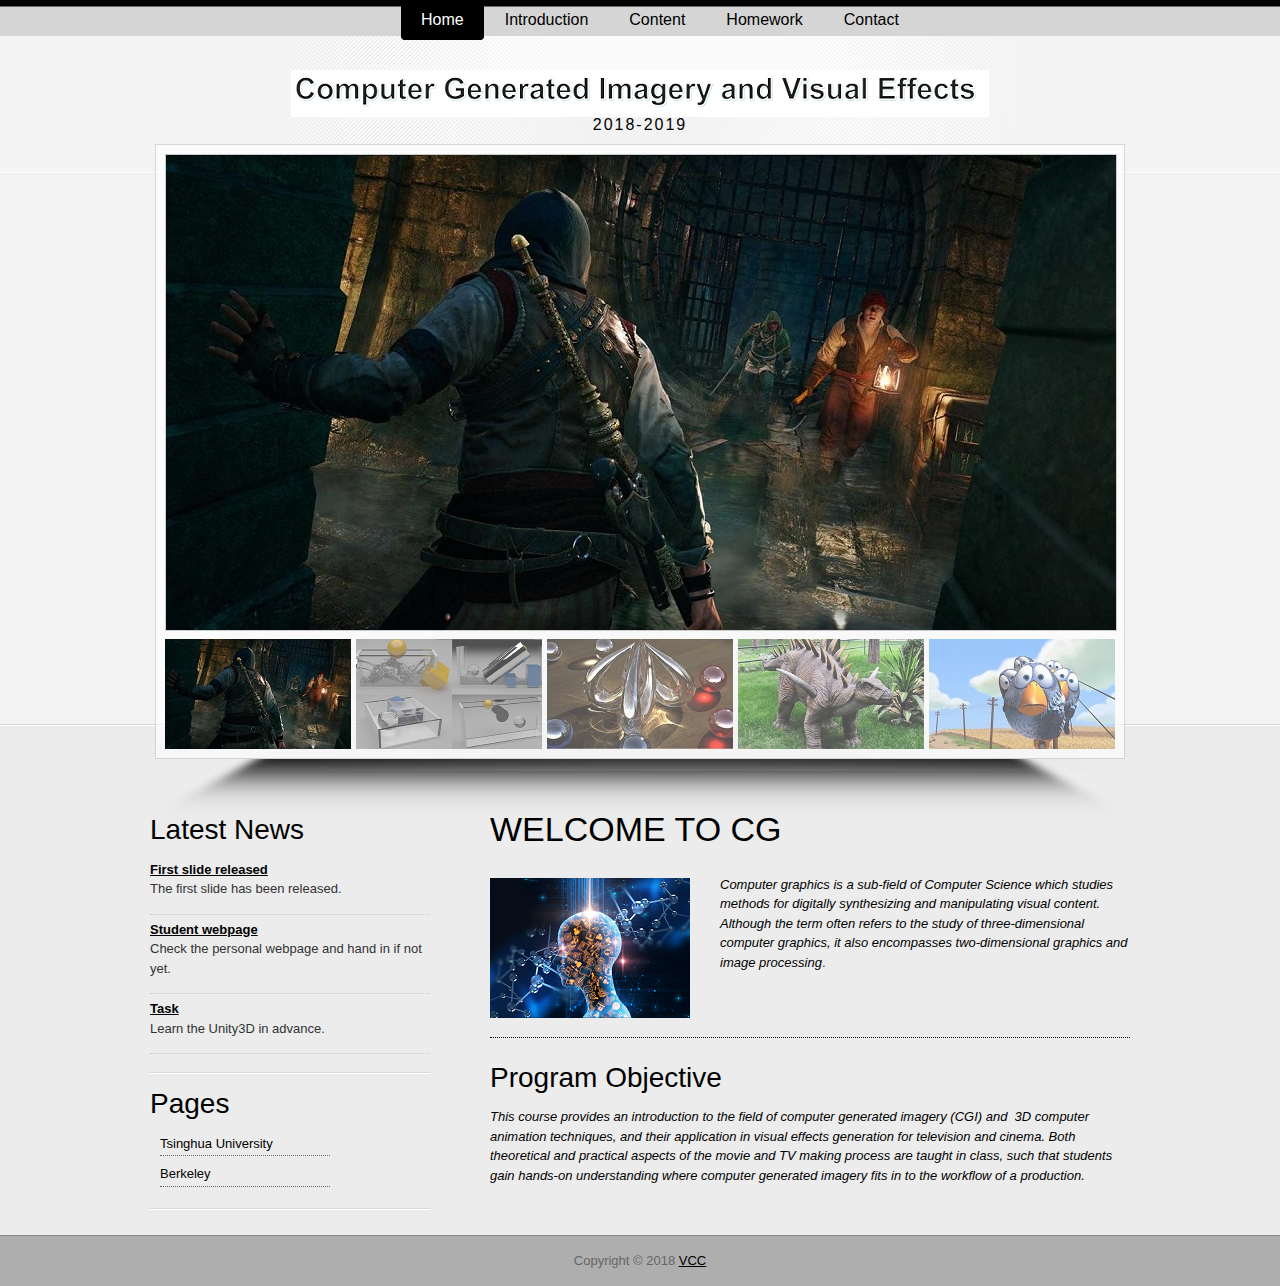
==== index.html @ c9f4df5c "website" ====
<!DOCTYPE html PUBLIC "-//W3C//DTD XHTML 1.0 Transitional//EN" "http://www.w3.org/TR/xhtml1/DTD/xhtml1-transitional.dtd">
<html xmlns="http://www.w3.org/1999/xhtml">
<head>
<meta http-equiv="Content-Type" content="text/html; charset=utf-8" />
<title>Computer Generated Imagery and Visual Effects</title>
<meta name="keywords" content="" />
<meta name="description" content="" />
<!--
Template 2051 Spot Light
http://www.tooplate.com/view/2051-spot-light
-->
<link href="css/tooplate_style.css" rel="stylesheet" type="text/css" />

    <link rel="stylesheet" href="css/galleriffic-2.css" type="text/css" />

	<script type="text/javascript" src="js/jquery-1.3.2.js"></script>
    <script type="text/javascript" src="js/jquery.galleriffic.js"></script>
    
    <script type="text/javascript" src="js/jquery.opacityrollover.js"></script>
    <!-- We only want the thunbnails to display when javascript is disabled -->
    <script type="text/javascript">
    document.write('<style>.noscript { display: none; }</style>');
    </script>
    
</head>
<body id="home">
<div id="tooplate_wrapper">
    <div id="tooplate_header">
        <div id="tooplate_menu">
            <ul>
                <li><a href="index.html" class="current"><span></span>Home</a></li>
                <li><a href="introduction.html"><span></span>Introduction</a></li>
                <li><a href="content.html"><span></span>Content</a></li>
                <li><a href="homework.html">Homework</a></li>
                <li><a href="contact.html"><span></span>Contact</a></li>
            </ul>    	
        </div> <!-- end of tooplate_menu -->
        
        <div id="site_title">
          <h1><a href="#">2018-2019</a></h1></div>
        
        <div id="tooplate_slider">
    	
        	<!-- Start Advanced Gallery Html Containers -->
				<div id="gallery" class="content">
					<div class="slideshow-container">
						<div id="loading" class="loader"></div>
						<div id="slideshow" class="slideshow"></div>
					</div>
				</div>
				<div id="thumbs" class="navigation">
					<ul class="thumbs noscript">
						<li>
							<a class="thumb" name="leaf" href="images/slider/01_l.jpg" title="Title 01">
								<img src="images/slider/01_t.jpg" alt="Title 01" />
							</a>
						</li>

						<li>
							<a class="thumb" name="leaf" href="images/slider/02_l.jpg" title="Title 02">
								<img src="images/slider/02_t.jpg" alt="Title 02" />
							</a>
						</li>
                        
                        <li>
							<a class="thumb" name="leaf" href="images/slider/03_l.jpg" title="Title 03">
								<img src="images/slider/03_t.jpg" alt="Title 03" />
							</a>
						</li>
                        
                        <li>
							<a class="thumb" name="leaf" href="images/slider/04_l.jpg" title="Title 04">
								<img src="images/slider/04_t.jpg" alt="Title 04" />
							</a>
						</li>
                        
                        <li>
							<a class="thumb" name="leaf" href="images/slider/05_l.jpg" title="Title 05">
								<img src="images/slider/05_t.jpg" alt="Title 05" />
							</a>
						</li>
					</ul>
				</div>
	    </div>
    </div> <!-- end of header -->
    
    <div id="tooplate_main">
    	
    	<div id="tooplate_sidebar">
        	<div class="sidebar_box">
                <h2>Latest News</h2>
                <div class="news_box">
                    <a href="content.html">First slide released</a>
                    <p>The first slide has been released. </p>
                </div>
                <div class="news_box">
                    <a href="website.html">Student webpage</a>
                    <p>Check the personal webpage and hand in if not yet.</p>
                </div>
                <div class="news_box">
                    <a href="#">Task</a>
					<p>Learn the Unity3D in advance.</p>
              	</div>
			</div>            
            <div class="sidebar_box">
            	<h2>Pages</h2>
                <ul class="sidebar_nav">
                	<li><a href="http://cg.cs.tsinghua.edu.cn/course/resource.htm">Tsinghua University</a></li>
                    <li><a href="https://cs184.eecs.berkeley.edu/">Berkeley</a></li>
                </ul>
            </div>
        </div> <!-- end of sidebar -->
        
        <div id="tooplate_content">
       	  <div class="col_fw">
            <h1>WELCOME TO CG</h1>
            <p><img src="images/tooplate_image_01.jpg" alt="Image 01" class="image_fl" /><em>Computer graphics is a sub-field of Computer Science which studies methods for digitally synthesizing and manipulating visual content. Although the term often refers to the study of three-dimensional computer graphics, it also encompasses two-dimensional graphics and image processing</em>.</p>
            <p>&nbsp;</p>
       	  </div>
            
            <div class="col_fw_last">
            	<h2>Program Objective</h2>
                <p><em>This course provides an introduction to the field of computer generated imagery (CGI) and  3D computer animation techniques, and their application in visual effects generation for television and cinema. Both theoretical and practical aspects of the movie and TV making process are taught in class, such that students gain hands-on understanding where computer generated imagery fits in to the workflow of a production. </em></p>
                <div class="cleaner h20"></div>
                <!--
                <div class="col_w300 float_l fp_service_box">
                    <h4>Computer Graphics</h4>
                    <img src="images/vv-icon-01.png" alt="image" />
                    <p> To be filled.</p>
                </div>
                <div class="col_w300 float_r fp_service_box">
                    <h4>Content Two</h4>
                    <img src="images/vv-icon-02.png" alt="image" />
                    <p>To be filled</p>
                </div>
                <div class="cleaner"></div>
                <div class="col_w300 float_l fp_service_box">
                    <h4>Content Three</h4>
                    <img src="images/vv-icon-03.png" alt="image" />
                    <p>To be filled</p>
                </div>
                <div class="col_w300 float_r fp_service_box">
                    <h4>Content Four</h4>
                    <img src="images/vv-icon-04.png" alt="image" />
                    <p>To be filled</p>
                </div>
                <div class="cleaner"></div>
                -->
            </div>
        </div> <!-- end of content -->
        
        <div class="cleaner"></div>
    </div> <!-- end of main -->
    
</div> <!-- end of wrapper -->
<div id="tooplate_footer_wrapper">
    <div id="tooplate_footer">
        Copyright © 2018 <a href="http://cfcs.pku.edu.cn/">VCC</a>
        <div class="cleaner"></div>
    </div>
</div>    

		<script type="text/javascript">
			jQuery(document).ready(function($) {
				// We only want these styles applied when javascript is enabled
				$('div.navigation').css({'width' : '960px', 'float' : 'left'});
				$('div.content').css('display', 'block');

				// Initially set opacity on thumbs and add
				// additional styling for hover effect on thumbs
				var onMouseOutOpacity = 0.67;
				$('#thumbs ul.thumbs li').opacityrollover({
					mouseOutOpacity:   onMouseOutOpacity,
					mouseOverOpacity:  1.0,
					fadeSpeed:         'fast',
					exemptionSelector: '.selected'
				});
				
				// Initialize Advanced Galleriffic Gallery
				var gallery = $('#thumbs').galleriffic({
					delay:                     2500,
					numThumbs:                 5,
					preloadAhead:              10,
					enableTopPager:            false,
					enableBottomPager:         false,
					maxPagesToShow:            7,
					imageContainerSel:         '#slideshow',
					controlsContainerSel:      '#controls',
					captionContainerSel:       '#caption',
					loadingContainerSel:       '#loading',
					renderSSControls:          true,
					renderNavControls:         true,
					playLinkText:              'Play Slideshow',
					pauseLinkText:             'Pause Slideshow',
					prevLinkText:              '&lsaquo; Previous Photo',
					nextLinkText:              'Next Photo &rsaquo;',
					nextPageLinkText:          'Next &rsaquo;',
					prevPageLinkText:          '&lsaquo; Prev',
					enableHistory:             false,
					autoStart:                 false,
					syncTransitions:           true,
					defaultTransitionDuration: 900,
					onSlideChange:             function(prevIndex, nextIndex) {
						// 'this' refers to the gallery, which is an extension of $('#thumbs')
						this.find('ul.thumbs').children()
							.eq(prevIndex).fadeTo('fast', onMouseOutOpacity).end()
							.eq(nextIndex).fadeTo('fast', 1.0);
					},
					onPageTransitionOut:       function(callback) {
						this.fadeTo('fast', 0.0, callback);
					},
					onPageTransitionIn:        function() {
						this.fadeTo('fast', 1.0);
					}
				});
			});
		</script>
</body>
</html>
---- css/tooplate_style.css ----
/*
Template 2051 Spot Light
http://www.tooplate.com/view/2051-spot-light
*/

body {
	margin: 0;
	padding: 0;
	color: #333;
	font-family: Tahoma, Geneva, sans-serif;
	font-size: 13px;
	line-height: 1.5em; 
	background-color: #ececec;
	background-repeat: repeat-x;
	background-position: top;
}

#home { 
	background-image: url(../images/tooplate_body_hp.png); 
}

#subpage { 
	background-image: url(../images/tooplate_body_sp.png); 
}

a, a:link, a:visited { 
	color: #000; 
	font-weight: normal; 
	text-decoration: underline; 
}

a:hover { 
	text-decoration: none; 
}

a.more { 
	display: block; 
	width: 73px; 
	height: 23px; 
	line-height:23px; 
	text-align: center; 
	text-decoration: none; 
	background: url(../images/tooplate_more.png); 
	font-weight: 700; 
	color: #000; 
}

p { 
	margin: 0 0 10px 0; 
	padding: 0; 
}

img { 
	border: none; 
}

blockquote { 
	font-style: italic; 
	margin: 0 0 20px 10px;
}

cite { 
	font-weight: bold; 
	color:#000; 
}

cite a, cite a:link, cite a:visited  { 
	font-weight: bold; 
	color:#000; 
}

cite span { 
	font-weight: 400; 
	color: #666; 
}

em { color: #000; }

h1, h2, h3, h4, h5, h6 { color: #000; font-weight: normal; }
h1 { font-size: 34px; margin: 0 0 30px; padding: 5px 0 }
h2 { font-size: 28px; margin: 0 0 15px; padding: 5px 0; }
h3 { font-size: 22px; margin: 0 0 20px; padding: 0; }
h4 { font-size: 18px; margin: 0 0 15px; padding: 0; }
h5 { font-size: 16px; margin: 0 0 10px; padding: 0;  }
h6 { font-size: 14px; margin: 0 0 5px; padding: 0; }

.cleaner { clear: both }
.h10 { height: 10px }
.h20 { height: 20px }
.h30 { height: 30px }
.h40 { height: 40px }
.h50 { height: 50px }
.h60 { height: 60px }

.float_l { float: left }
.float_r { float: right }

.image_fl { 
	float: left; 
	margin: 3px 30px 0 0; 
}

.image_fr { 
	float: right; 
	margin: 3px 0 0 30px; 
}

.tooplate_list { 
	margin: 15px 0 15px 15px; 
	padding: 0; 
	list-style: none; 
}

.tooplate_list li { 
	color:#000; 
	margin: 0 0 5px 0; 
	padding: 0 0 0 15px; 
	background: url(../images/tooplate_list.png) no-repeat scroll 0 7px;  
}

.tooplate_list li a { 
	color: #000; 
	font-weight: normal; 
}

.tooplate_list li a:hover { 
	color: #000; 
}

#tooplate_wrapper {
	width: 980px;
	margin: 0 auto;
	padding: 0 5px;
}

#tooplate_header {
	width: 980px;
	height: 815px;
	background: url(../images/tooplate_header.png) no-repeat top center;
}

#tooplate_header_sp {
	width: 980px;
	height: 174px;
	margin-bottom: 40px;
	background: url(../images/tooplate_header.png) no-repeat top center;
}

/* menu */

#tooplate_menu {
	clear: both;
	width: 940px;
	height: 40px;
}

#tooplate_menu ul {
	margin: 0 auto;
	padding: 0 0 0 250px;
	list-style: none;
}

#tooplate_menu ul li {
	padding: 0;
	margin: 0;
	display: inline;
}

#tooplate_menu ul li a {
	float: left;
	display: block;
	height: 35px;
	line-height: 30px;
	padding: 5px 20px 0 15px;
	margin-left: 6px;
	font-size: 16px;
	color: #000;	
	text-align: center;
	text-decoration: none;
	font-weight: 400;
	outline: none;
	border: none;
}

#tooplate_menu ul li a:hover, #tooplate_menu ul .current {
	position: relative;
	color: #fff;
	background: url(../images/tooplate_mr.png) top right no-repeat;
}

#tooplate_menu ul li a:hover span, #tooplate_menu ul .current span{
	position: absolute;
	top: 0; left: -5px;
	width: 5px; height: 40px;
	background: url(../images/tooplate_ml.png) no-repeat;
}

/* site title */

#site_title { 
	clear: both; 
	padding-top: 30px; 
	height: 74px; 
}

#site_title h1 { 
	margin: 0; 
	padding: 0; 
}

#site_title h1 a {
	display: block;
	width: 800px;
	height: 25px;
	padding-top: 45px;
	margin: 0 auto;
	color: #000;
	font-size: 16px;
	text-align: center;
	text-decoration: none;
	letter-spacing: 2px;
	background: url(../images/tooplate_logo.png) no-repeat top center;
}

/* slider */

#tooplate_slider {
	clear: both; 
	width: 950px;
	height: 605px;
	padding: 10px 15px 70px;
	background: url(../images/tooplate_slider.png) no-repeat;
}

/* main */

#tooplate_main {
	clear: both;
	width: 980px;
}

/* sidebar */

#tooplate_sidebar {
	float: left;
	width: 280px;
}

.sidebar_box {
	padding-bottom: 15px;
	margin-bottom: 15px;
	background: url(../images/tooplate_divider.png) repeat-x bottom;
}

.news_box {
	padding-bottom: 5px;
	margin-bottom: 5px;
	border-bottom: 1px dotted #ccc;
}

.news_box a { 
	font-weight: 700;  
}

.sidebar_nav { 
	margin: 0; 
	padding: 0 100px 0 10px; 
	list-style: none; 
}

.sidebar_nav li { 
	margin: 0; 
	padding: 0; 
}

.sidebar_nav li a { 
	display: block; 
	text-decoration: none; 
	padding-bottom: 2px; 
	margin-bottom: 8px; 
	border-bottom: 1px dotted #666; 
}

.sidebar_nav li a:hover { 
	padding-left: 10px; 
	color: #000; 
}

/* content */

#tooplate_content {
	float: right;
	width: 640px;
}

.col_fw { 
	margin-bottom: 25px; 
	padding-bottom: 25px; 
	border-bottom: 1px dotted #000; 
}

.col_fw_last { 
	padding-bottom: 20px; 
}

.col_w200 { 
	width: 200px; 
}

.col_w300 { 
	width: 300px; 
}

.col_w400 { 
	width: 400px; 
}

.fp_service_box { 
	margin-bottom: 40px; 
}

.fp_service_box img { 
	float: left; 
	margin-right: 15px; 
}

.post_box { 
	clear: both; 
	margin-bottom: 30px; 
	padding-bottom: 30px; 
	background: url(../images/tooplate_divider.png) repeat-x bottom; 
}

.post_box img { 
	float: left; 
	margin-right: 40px; 
}

.post_box h2 { 
	font-size: 34px; 
	padding: 0 0 10px 0; 
	margin-bottom: 5px; 
	line-height: 34px; 
	background: url(../images/tooplate_divider.png) repeat-x bottom; 
}

.post_meta { 
	margin-bottom: 20px; 
}

#gallery { 
	margin: 0; 
	padding: 0; 
}

.gallery_box { 
	display: block; 
	float: left; 
	width: 300px; 
	margin: 0 40px 40px 0; 
	padding-bottom: 30px; 
	border-bottom: 1px dotted #666;  
}
.gallery_box img { 
	margin-bottom: 15px; 
}

.lbox { 
	margin-right: 0; 
}

.pagging { 
	margin: 0 0 20px; 
	padding: 0; 
}

.pagging ul { 
	margin: 0; 
	padding: 0; 
	list-style: none; 
}

.pagging ul li { 
	margin: 0; 
	padding: 0; 
	display: inline; 
}

.pagging ul li a { 
	float: left; 
	display: block; 
	color: #333; 
	text-decoration: none; 
	margin-right: 5px; 
	padding: 0px 5px; 
	border: 1px solid #ccc; 
}

.pagging ul li a:hover { 
	background: #960000; 
	color: #fff;  
}

#contact_form { 
	padding: 0; 
	width: 400px; 
}

#contact_form form { 
	margin: 0px; 
	padding: 0px; 
}

#contact_form form .input_field { 
	width: 300px; 
	padding: 5px; 
	color: #666; 
	border: 1px solid #a7a7a7;  
	background: #e8e8e8; 
	font-family: Tahoma, Geneva, sans-serif; 
	font-size: 12px;
	margin-top: 5px;
}

#contact_form form label { 
	display: block; 
	width: 100px; 
	margin-right: 10px; 
	font-size: 14px; 
}

#contact_form form textarea { 
	width: 390px; 
	height: 200px; 
	padding: 5px; 
	color: #666; 
	border: 1px solid #a7a7a7;  
	background: #e8e8e8; 
	font-family: Tahoma, Geneva, sans-serif; 
	font-size: 12px;
	margin-top: 5px;
}

#contact_form form .submit_btn { 
	margin: 10px 0px;
	padding: 5px 14px;
	border: 1px solid #a7a7a7;  
	background: #e8e8e8;
	font-size: 14px; 
}

#map img {
	border: 5px solid #fff;
	width: 200px;
}

/* footer */

#tooplate_footer_wrapper {
	clear: both;
	width: 100%;
	border-top: 1px solid #898989;
	background: #aeaeae;
}

#tooplate_footer {
	clear: both;
	width: 980px;
	height: 20px;
	padding: 15px 5px;	
	margin: 0 auto;
	color: #666;
	text-align: center;
	background: url(../images/tooplate_footer.jpg);
}

#tooplate_footer a { 
	color: #000; 
	text-decoration: underline; 
}
---- css/galleriffic-2.css ----
div.content {
	/* The display of content is enabled using jQuery so that the slideshow content won't display unless javascript is enabled. */
	display: none;
	width: 950px; 
}
div.content a, div.navigation a {
	text-decoration: none;
	color: #777;
}
div.content a:focus, div.content a:hover, div.content a:active {
	text-decoration: underline;
}

div.slideshow-container {
	position: relative;
	clear: both;
	height: 475px; /* This should be set to be at least the height of the largest image in the slideshow */
}
div.loader {
	position: absolute;
	top: 0;
	left: 0;
	background-image: url('loader.gif');
	background-repeat: no-repeat;
	background-position: center;
	width: 950px;
	height: 475px; /* This should be set to be at least the height of the largest image in the slideshow */
}
div.slideshow {

}
div.slideshow span.image-wrapper {
	display: block;
	position: absolute;
	top: 0;
	left: 0;
}
div.slideshow a.advance-link {
	display: block;
	width: 950px;
	height: 475px; /* This should be set to be at least the height of the largest image in the slideshow */
	line-height: 0; /* This should be set to be at least the height of the largest image in the slideshow */
	text-align: center;
}
div.slideshow a.advance-link:hover, div.slideshow a.advance-link:active, div.slideshow a.advance-link:visited {
	text-decoration: none;
}
div.slideshow img {
	vertical-align: middle;
	border: 1px solid #ccc;
}

div.navigation {
	/* The navigation style is set using jQuery so that the javascript specific styles won't be applied unless javascript is enabled. */
}
ul.thumbs {
	clear: both;
	margin: 0;
	padding: 0;
}
ul.thumbs li {
	float: left;
	padding: 0;
	margin: 10px 5px 5px 0;
	list-style: none;
}
a.thumb {
}
ul.thumbs li.selected a.thumb {
	background: #000;
}
a.thumb:focus {
	outline: none;
}
ul.thumbs img {
	border: none;
	display: block;
}
div.pagination {
	clear: both;
}
div.navigation div.top {
	margin-bottom: 12px;
	height: 11px;
}
div.navigation div.bottom {
	margin-top: 0px;
}
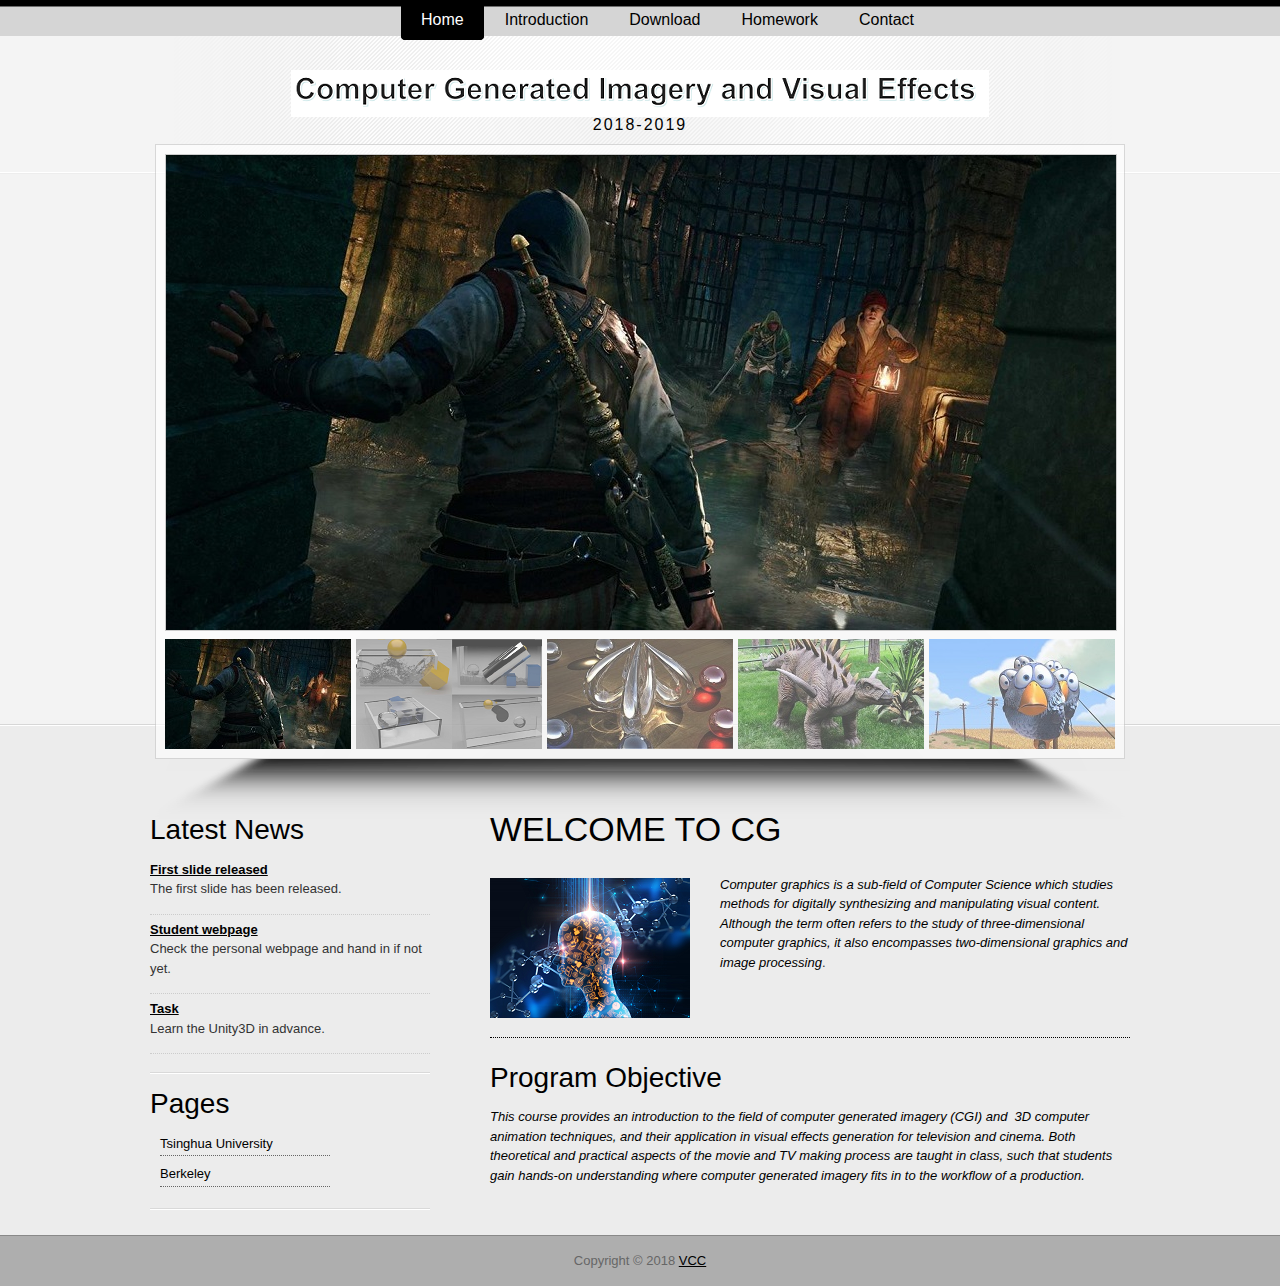
==== commit 47b415ee: "download" ====
--- a/index.html
+++ b/index.html
@@ -30,7 +30,7 @@
             <ul>
                 <li><a href="index.html" class="current"><span></span>Home</a></li>
                 <li><a href="introduction.html"><span></span>Introduction</a></li>
-                <li><a href="content.html"><span></span>Content</a></li>
+                <li><a href="content.html"><span></span>Download</a></li>
                 <li><a href="homework.html">Homework</a></li>
                 <li><a href="contact.html"><span></span>Contact</a></li>
             </ul>    	
@@ -94,12 +94,12 @@
                     <p>The first slide has been released. </p>
                 </div>
                 <div class="news_box">
-                    <a href="website.html">Student webpage</a>
+                    <a href="homework.html">Student webpage</a>
                     <p>Check the personal webpage and hand in if not yet.</p>
                 </div>
                 <div class="news_box">
-                    <a href="#">Task</a>
-					<p>Learn the Unity3D in advance.</p>
+                  <a href="https://unity3d.com/">Task</a>
+				  <p>Learn the Unity3D in advance.</p>
               	</div>
 			</div>            
             <div class="sidebar_box">
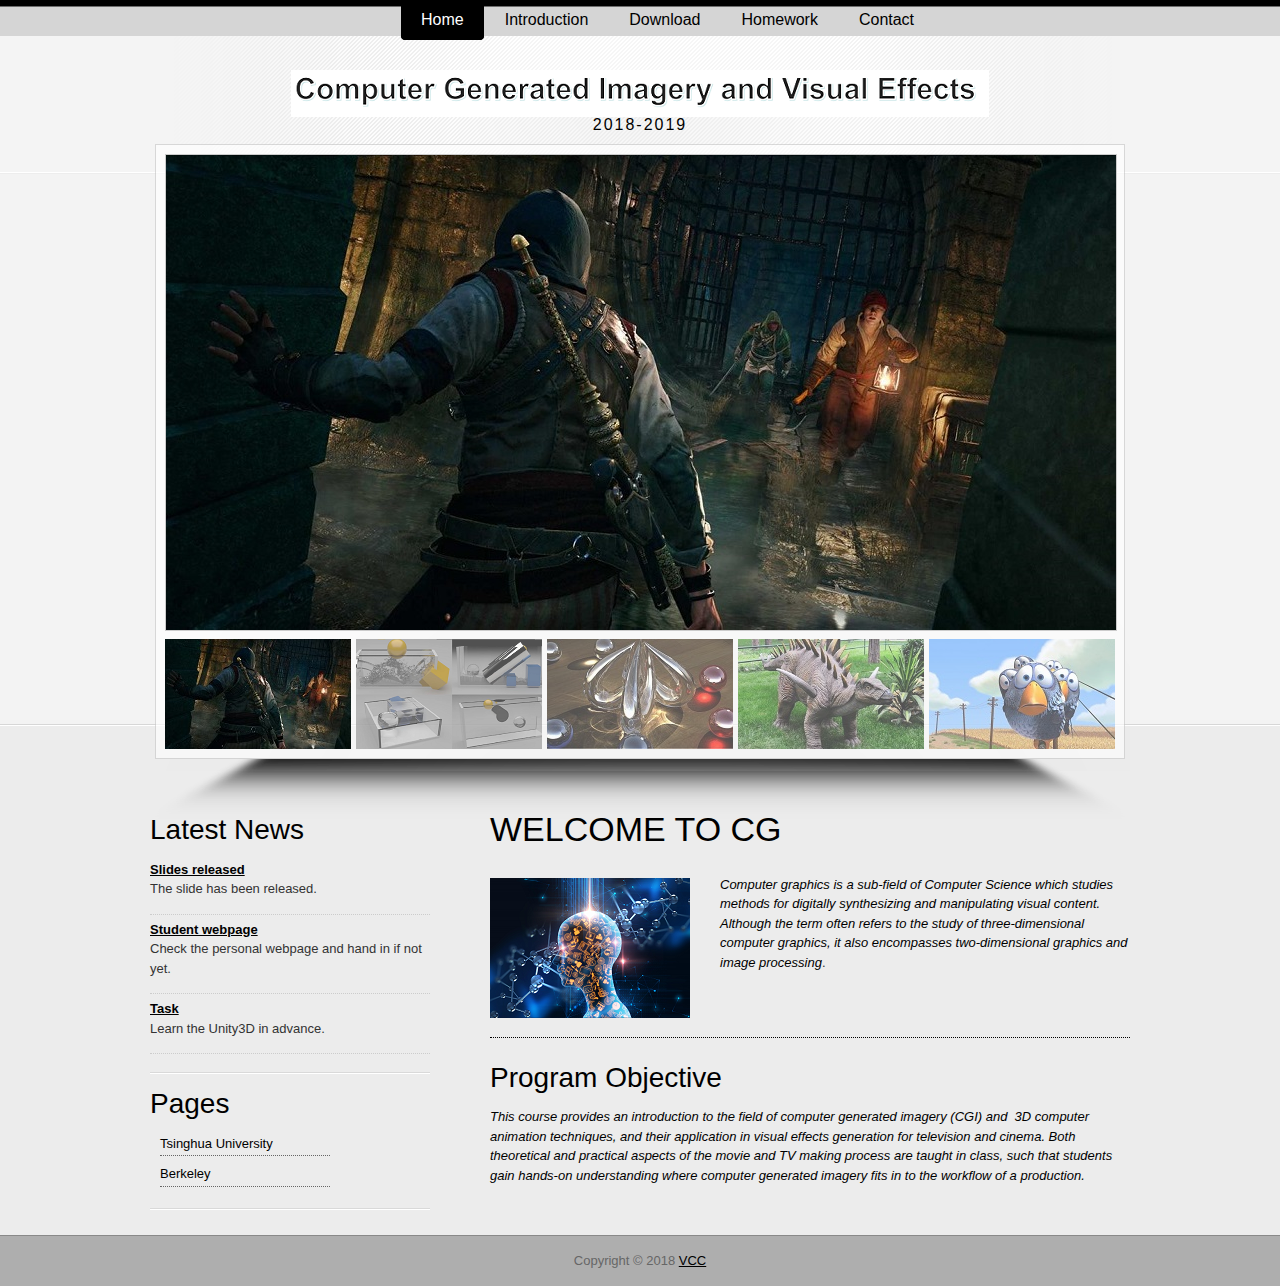
==== commit 083bb0e6: "New slide" ====
--- a/index.html
+++ b/index.html
@@ -90,8 +90,8 @@
         	<div class="sidebar_box">
                 <h2>Latest News</h2>
                 <div class="news_box">
-                    <a href="content.html">First slide released</a>
-                    <p>The first slide has been released. </p>
+                    <a href="content.html">Slides released</a>
+                    <p>The  slide has been released. </p>
                 </div>
                 <div class="news_box">
                     <a href="homework.html">Student webpage</a>
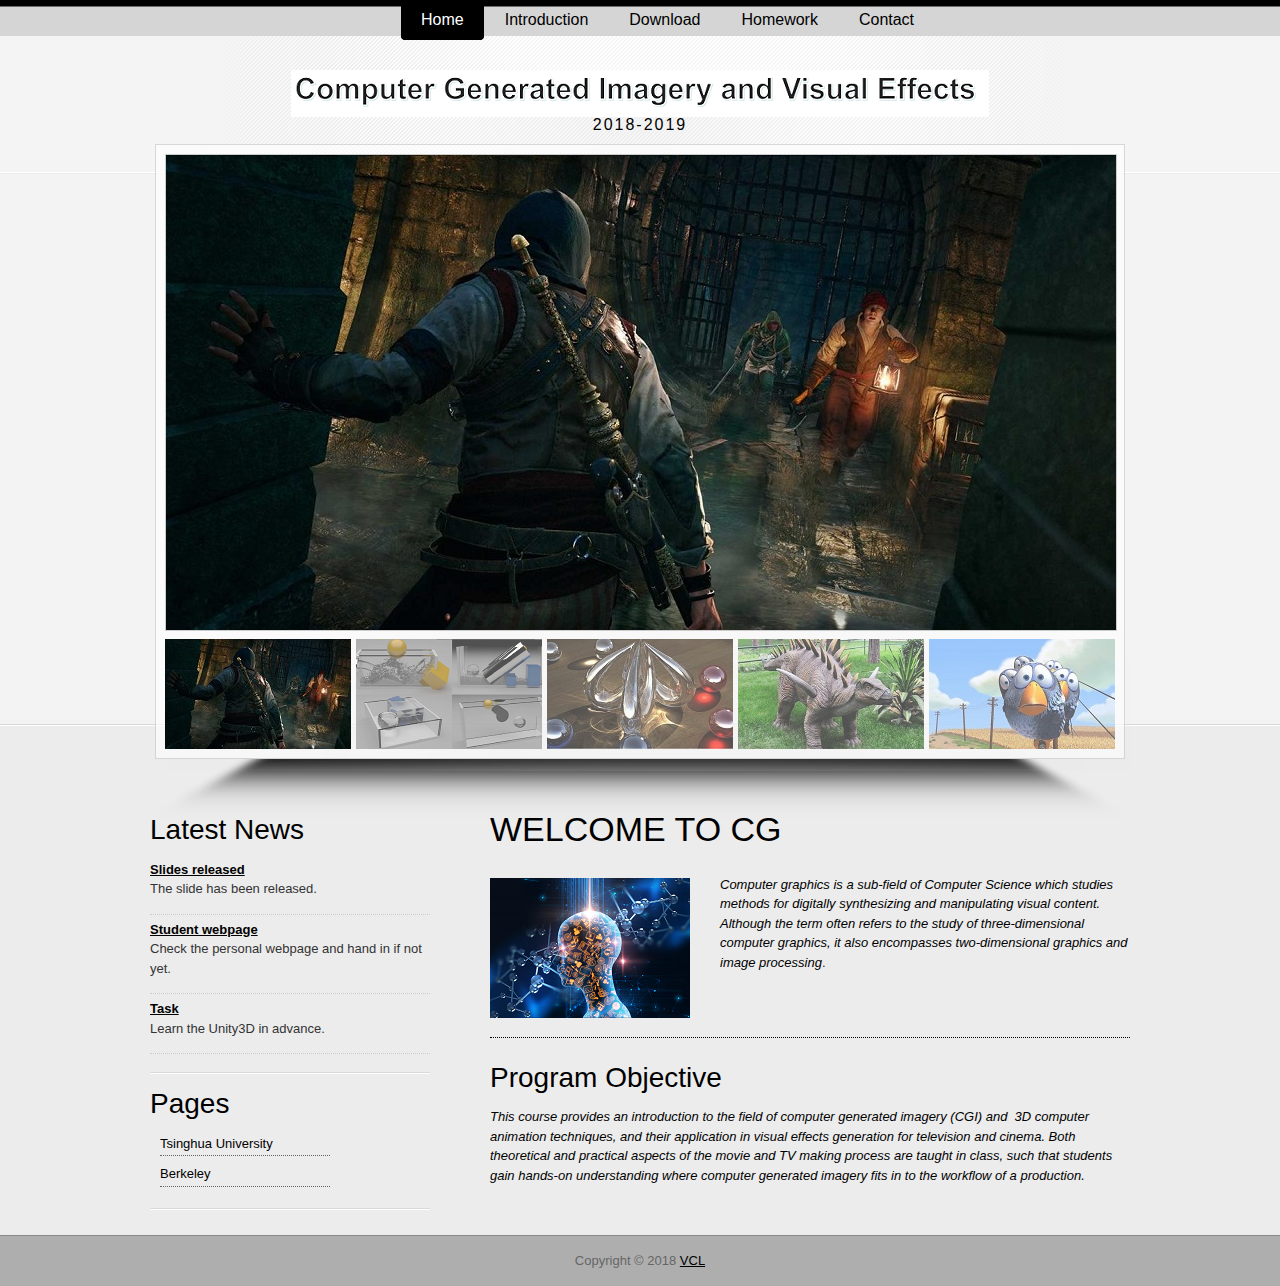
==== commit 7cb7496d: "version and content" ====
--- a/index.html
+++ b/index.html
@@ -155,7 +155,7 @@
 </div> <!-- end of wrapper -->
 <div id="tooplate_footer_wrapper">
     <div id="tooplate_footer">
-        Copyright © 2018 <a href="http://cfcs.pku.edu.cn/">VCC</a>
+        Copyright © 2018 <a href="http://cfcs.pku.edu.cn/">VCL</a>
         <div class="cleaner"></div>
     </div>
 </div>    
